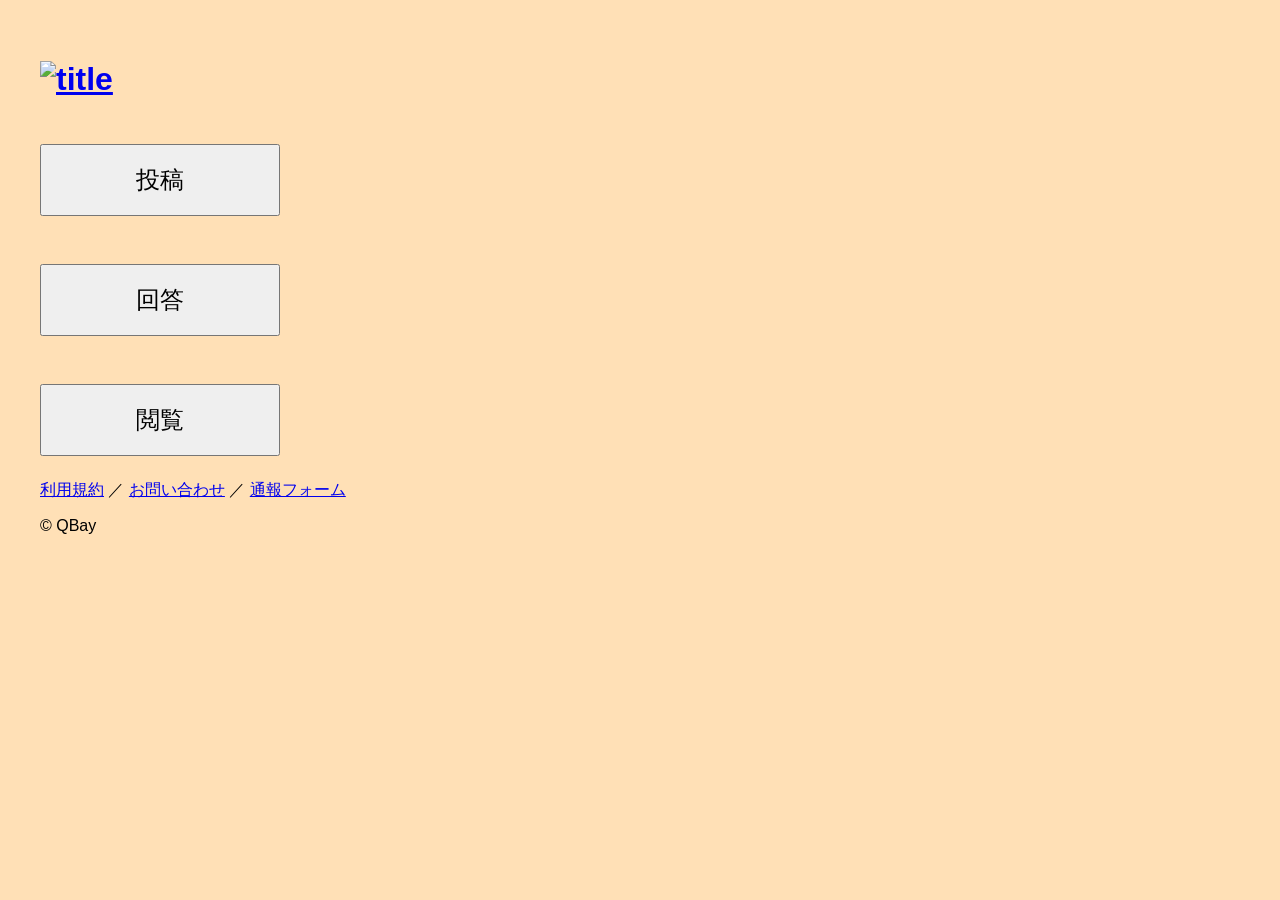
==== index.html @ cec274ee "Add files via upload" ====
<!DOCTYPE html>
<html>
<head>
  <meta charset="UTF-8">
  <title>QBay 掲示板 質問 回答 投稿 分析 Q&A</title>

  <!-- PWA 必須 -->
  <link rel="manifest" href="/manifest.json">
  <meta name="theme-color" content="#1a73e8">

  <meta name="description" content="QBayは誰でも質問を投稿し、自由に回答できる掲示板型Q&Aサイトです。日常の疑問から専門的な話題まで、気軽に情報交換できます。">
  <link rel="stylesheet" href="../assets/css/style.css">

  <style>
    body {
      background-color: #ffe0b6;
      font-family: sans-serif;
      padding: 2em;
    }

    h1 img {
      width: 10%;
      height: auto;
    }

    button {
      width: 10em;
      height: 3em;
      font-size: 150%;
      margin: 1em 0;
      cursor: pointer;
    }

    #dev-box {
      margin-top: 2em;
    }

    #dev-box input[type="password"] {
      font-size: 1em;
      padding: 0.5em;
      width: 160px;
      border: 1px solid #aaa;
      border-radius: 4px;
      color: #333;
    }
  </style>
</head>

<body>
  <h1>
    <a href="index.html"><img src="assets/images/title.png" alt="title"></a>
  </h1>

  <button onclick="location.href='index/test2.php'">投稿</button><br>
  <button onclick="location.href='index/test3.html'">回答</button><br>
  <button onclick="location.href='index/view.html'">閲覧</button><br>

  <footer class="container" aria-label="フッター">
    <nav aria-label="補助ナビゲーション">
      <a href="index/OTH/terms.html">利用規約</a> ／
      <a href="index/OTH/inquiry.html">お問い合わせ</a> ／
      <a href="index/OTH/report.html">通報フォーム</a>
    </nav>
    <p>© QBay</p>
  </footer>

  <!-- PWA Service Worker 登録（完全版） -->
  <script>
    if ('serviceWorker' in navigator) {
      navigator.serviceWorker.register('/sw.js')
        .catch(err => console.log('SW registration failed:', err));
    }
  </script>

</body>
</html>
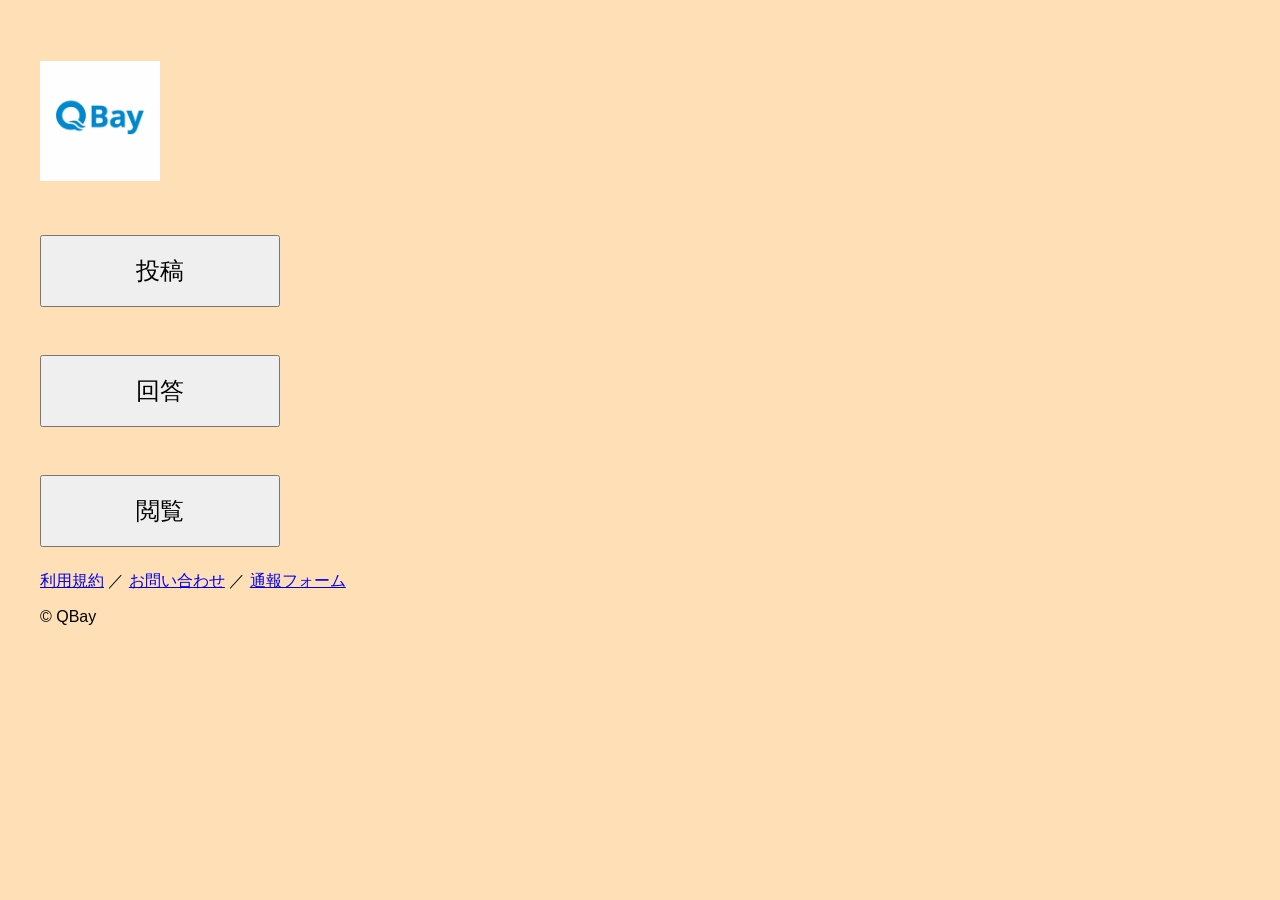
==== commit c1b8ddd4: "Update index.html" ====
--- a/index.html
+++ b/index.html
@@ -51,7 +51,7 @@
     <a href="index.html"><img src="assets/images/title.png" alt="title"></a>
   </h1>
 
-  <button onclick="location.href='index/test2.php'">投稿</button><br>
+  <button onclick="location.href='index/test2.html'">投稿</button><br>
   <button onclick="location.href='index/test3.html'">回答</button><br>
   <button onclick="location.href='index/view.html'">閲覧</button><br>
 
--- a/assets/css/style.css
+++ b/assets/css/style.css
@@ -0,0 +1,57 @@
+@charset "UTF-8";
+/**/
+body { background-color: #ffe0b6; }
+button {
+  width: 10em;
+  height: 3em;
+  font-size: 1.5em;}
+.large-text {
+  font-size: 1.5em;
+  font-weight: bold;
+}
+.post {
+  background: #fff8e1;
+  border: 1px solid #ccc;
+  padding: 1em;
+  margin-bottom: 1em;
+  border-radius: 8px;
+}
+#dev-login input[type="password"] {
+  background: transparent;
+  border: none;
+  border-bottom: 1px dotted #ccc;
+  color: #ccc;
+  font-size: 0.9em;
+  width: 150px;
+}
+#dev-login input[type="password"] {
+  font-size: 0.8em;
+  border: none;
+  background: none;
+  color: #888;
+  text-decoration: underline dotted;
+  width: 100px;
+}
+#dev-login {
+  font-size: 0.8em;
+  opacity: 0.5;
+  margin-top: 1em;
+}
+#dev-box {
+  margin-top: 2em;
+}
+
+#dev-box input[type="password"] {
+  font-size: 1em;
+  padding: 0.5em;
+  width: 160px;
+  border: 1px solid #aaa;
+  border-radius: 4px;
+  color: #333;
+}
+#dev-password {
+  width: 40px; 
+  height: 12px; 
+  font-size: 10px;
+}
+
